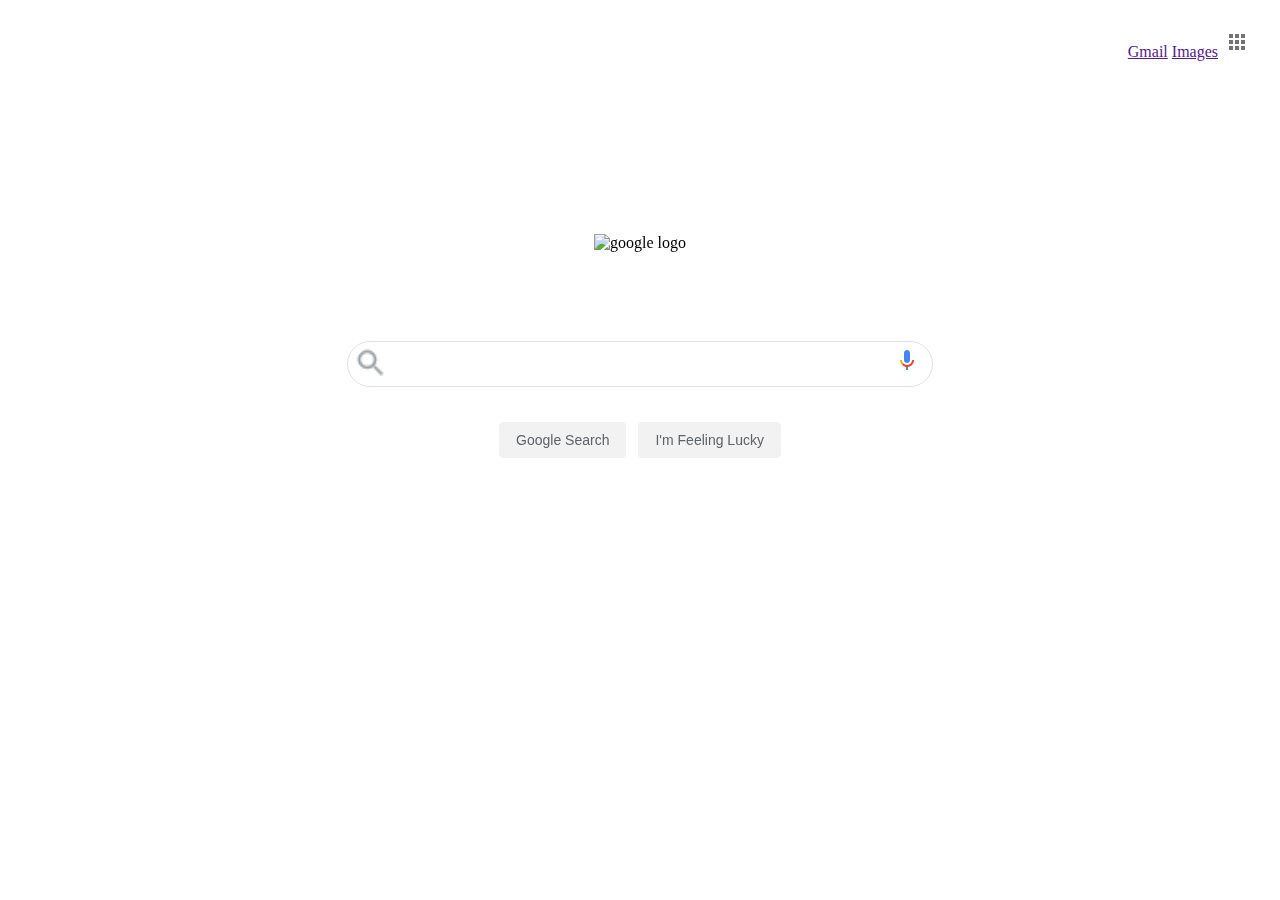
==== index.html @ 4870b1d2 "Add index.html" ====
<!doctype html>
<html lang="en">
<head>
    <meta charset="UTF-8">
    <meta name="viewport"
          content="width=device-width, user-scalable=no, initial-scale=1.0, maximum-scale=1.0, minimum-scale=1.0">
    <meta http-equiv="X-UA-Compatible" content="ie=edge">
    
    <link rel="stylesheet" href="https://stackpath.bootstrapcdn.com/bootstrap/4.5.0/css/bootstrap.min.css" integrity="sha384-9aIt2nRpC12Uk9gS9baDl411NQApFmC26EwAOH8WgZl5MYYxFfc+NcPb1dKGj7Sk" crossorigin="anonymous">
    <link href="style.css" rel="stylesheet" type="text/css">
    <title>Document</title>
    
    
</head>
<body>
    <div class="topnav">
        <div class="topnav-right">
          <a href="">Gmail</a>
          <a href="">Images</a>
          <a href=""><img id="boxes" src="images/boxes.png"></a>
        </div>
      </div>
    
    <div class="center">
        <center><img src="https://www.google.com/images/branding/googlelogo/1x/googlelogo_color_272x92dp.png" alt="google logo"></center>
    </div>
    <form name="search" class="center1" action="https://www.google.com/" method="GET">
        <div id="searchbox">
            <img id="lookingls" src="images/lookingglass.png">
            <div id="textcontainer"><input id="textbox" type="text" maxlength="2048" autocapitalize="off" autocomplete="off" autocorrect="off" value=""></div>
            <a href="#"><img id="microphone" src="images/microphone.png"></a>
        </div>                
        <div id="buttons">
            <input id="Submit" type="submit" value="Google Search">
            <input id="Lucky" type="submit" value="I'm Feeling Lucky">
        </div>
    </form> 

   

</body>
</html>
---- style.css ----
.center{
    position: fixed;
    top: 27%;
    left: 50%;
    transform: translate(-50%, -50%);

}
.center1{
    position: fixed;
    top: 45%;
    left: 50%;
    transform: translate(-50%, -50%);

}
.topnav {
    background-color: rgb(255, 255, 255);
    overflow: hidden;
    padding: 19px 20px 0px 20px;
}
.topnav a:hover {
    text-decoration: underline;
    color: black;
  }
.topnav-right {
    float: right;
  }
#searchbox {
    display: flex;
    flex-direction: row;
    border: 1px solid #dfe1e5;
    border-radius: 24px;
    height: 44px;
    width: 584px;
    margin: 24px auto 0;
}
#searchbox:hover {
    box-shadow: 0 1px 6px 0 rgba(32,33,36,0.28);
    border-color: rgba(223,225,229,0);
}
#textcontainer {
    margin: 0px 0px 0px 5px;
    padding: 4px 0px 0px 0px;
}
#textbox {
    font-size: 16px;
    color: rgba(0,0,0,.87);
    border: none;
    outline: none;
    width: 490px;
    height: 34px;
}
#buttons {
    text-align: center;
    margin: 35px 0px;
    top: 30%;
}
#Submit {
    background-color: #f2f2f2;
    border: 1px solid #f2f2f2;
    border-radius: 4px;
    color: #5F6368;
    height: 36px;
    min-width: 54px;
    font-size: 14px;
    margin: 0px 4px;
    padding: 0 16px;
    cursor: pointer;
}
#Submit:hover {
    box-shadow: 0 1px 1px rgba(0,0,0,0.1);
    
    border: 1px solid #c6c6c6;
    color: #222;
}

#Lucky {
    background-color: #f2f2f2;
    border: 1px solid #f2f2f2;
    border-radius: 4px;
    color: #5F6368;
    height: 36px;
    min-width: 54px;
    font-size: 14px;
    margin: 0px 4px;
    padding: 0 16px;
    cursor: pointer;
}
#Lucky:hover {
    box-shadow: 0 1px 1px rgba(0,0,0,0.1);
    
    border: 1px solid #c6c6c6;
    color: #222;
}

}
#lookingls {
    margin: 10px 0px 0px 10px;
    height: 25px;
    width: 25px;
}
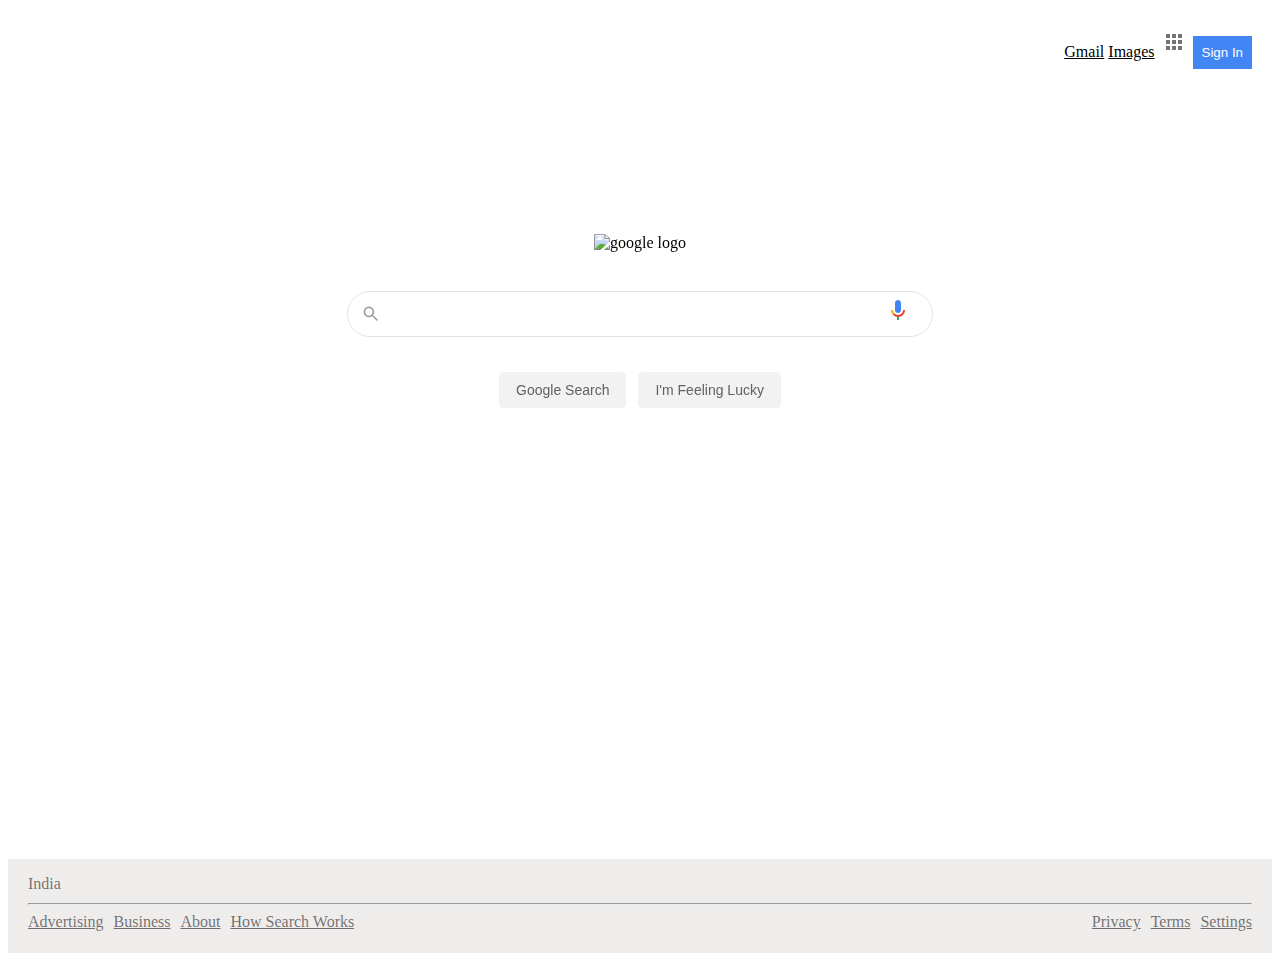
==== commit 45e93a0e: "Final changes made" ====
--- a/index.html
+++ b/index.html
@@ -15,9 +15,10 @@
 <body>
     <div class="topnav">
         <div class="topnav-right">
-          <a href="">Gmail</a>
-          <a href="">Images</a>
+          <a style="color: black;" href="">Gmail</a>
+          <a style="color: black;" href="">Images</a>
           <a href=""><img id="boxes" src="images/boxes.png"></a>
+          <input class="SIbutton" type="submit" value="Sign In">
         </div>
       </div>
     
@@ -27,14 +28,30 @@
     <form name="search" class="center1" action="https://www.google.com/" method="GET">
         <div id="searchbox">
             <img id="lookingls" src="images/lookingglass.png">
-            <div id="textcontainer"><input id="textbox" type="text" maxlength="2048" autocapitalize="off" autocomplete="off" autocorrect="off" value=""></div>
+            <div id="textcontainer"><input id="textbox" type="text" maxlength="2048" value=""></div>
             <a href="#"><img id="microphone" src="images/microphone.png"></a>
         </div>                
         <div id="buttons">
             <input id="Submit" type="submit" value="Google Search">
             <input id="Lucky" type="submit" value="I'm Feeling Lucky">
         </div>
-    </form> 
+    </form>
+   
+
+    <div class="bottomnav">
+        <div>
+        <p id="india">India</p>
+        <hr>
+        <a id="Advertising" style="float: left; text-align:left;" href="https://ads.google.com/intl/en_in/home/?subid=ww-ww-et-g-awa-a-g_hpafoot1_1!o2&utm_source=google.com&utm_medium=referral&utm_campaign=google_hpafooter&fg=1">Advertising</a>
+        <a id="Business" style="float: left; text-align:left;" href="https://www.google.com/services/?subid=ww-ww-et-g-awa-a-g_hpbfoot1_1!o2&utm_source=google.com&utm_medium=referral&utm_campaign=google_hpbfooter&fg=1">Business</a>
+        <a id="About" style="float: left; text-align:left;" href="" >About</a>
+        <a id="HSW" style="float: left; text-align:left;" href="https://google.com/search/howsearchworks/?fg=1">How Search Works</a>       
+        <a id="Settings" style="float: right; text-align:right;" href="">Settings</a>
+        <a id="Terms" style="float: right; text-align:right;" href="">Terms</a>
+        <a id="Privacy" style="float: right; text-align:right;" href="" >Privacy</a>
+            
+       </div>
+    </div> 
 
    
 
--- a/style.css
+++ b/style.css
@@ -10,20 +10,104 @@
     top: 45%;
     left: 50%;
     transform: translate(-50%, -50%);
+    padding: 0px 0px 100px 0px;
 
 }
 .topnav {
     background-color: rgb(255, 255, 255);
     overflow: hidden;
-    padding: 19px 20px 0px 20px;
+    padding: 19px 20px 790px 20px;
 }
+.bottomnav {
+    background-color:rgba(238, 234, 234, 0.918);;
+    overflow: hidden;
+    padding: 0px 20px 0px 20px;
+}
+
 .topnav a:hover {
     text-decoration: underline;
     color: black;
   }
+.SIbutton{
+    color: white;
+	background-color: #4285f4;
+	border: 1px solid #4285f4;
+	padding: 8px;
+	outline: none;
+}
+.SIbutton:hover{
+	cursor: pointer;
+}
+
+
+#india {
+    display: block;
+    color: rgba(0,0,0,.54);
+    text-align: left;
+    
+    margin-bottom: 0px;
+    height: 20px;
+}
+#Privacy{
+    display: block;
+    color: rgba(0,0,0,.54);
+    margin-left: 10px;
+    bottom: 14px;
+    height: 40px;
+
+}
+#Settings{
+    display: block;
+    color: rgba(0,0,0,.54);
+    margin-left: 10px;
+    bottom: 14px;
+    height: 40px;
+
+}
+#Terms{
+    display: block;
+    color: rgba(0,0,0,.54);
+    margin-left: 10px;
+    bottom: 14px;
+    height: 40px;
+}
+#HSW{
+    display: block;
+    color: rgba(0,0,0,.54);
+    margin-right: 10px;
+    bottom: 14px;
+    height: 40px;
+
+}
+#Business{
+    display: block;
+    color: rgba(0,0,0,.54);
+    margin-right: 10px;
+    bottom: 14px;
+    height: 40px;
+
+}
+#Advertising{
+    display: block;
+    color: rgba(0,0,0,.54);
+    margin-right: 10px;
+    bottom: 14px;
+    height: 40px;
+
+}
+#About{
+    display: block;
+    color: rgba(0,0,0,.54);
+    margin-right: 10px;
+    bottom: 14px;
+    height: 40px;
+
+}
 .topnav-right {
     float: right;
   }
+
+
 #searchbox {
     display: flex;
     flex-direction: row;
@@ -49,6 +133,7 @@
     width: 490px;
     height: 34px;
 }
+
 #buttons {
     text-align: center;
     margin: 35px 0px;
@@ -92,7 +177,7 @@
     color: #222;
 }
 
-}
+
 #lookingls {
     margin: 10px 0px 0px 10px;
     height: 25px;
